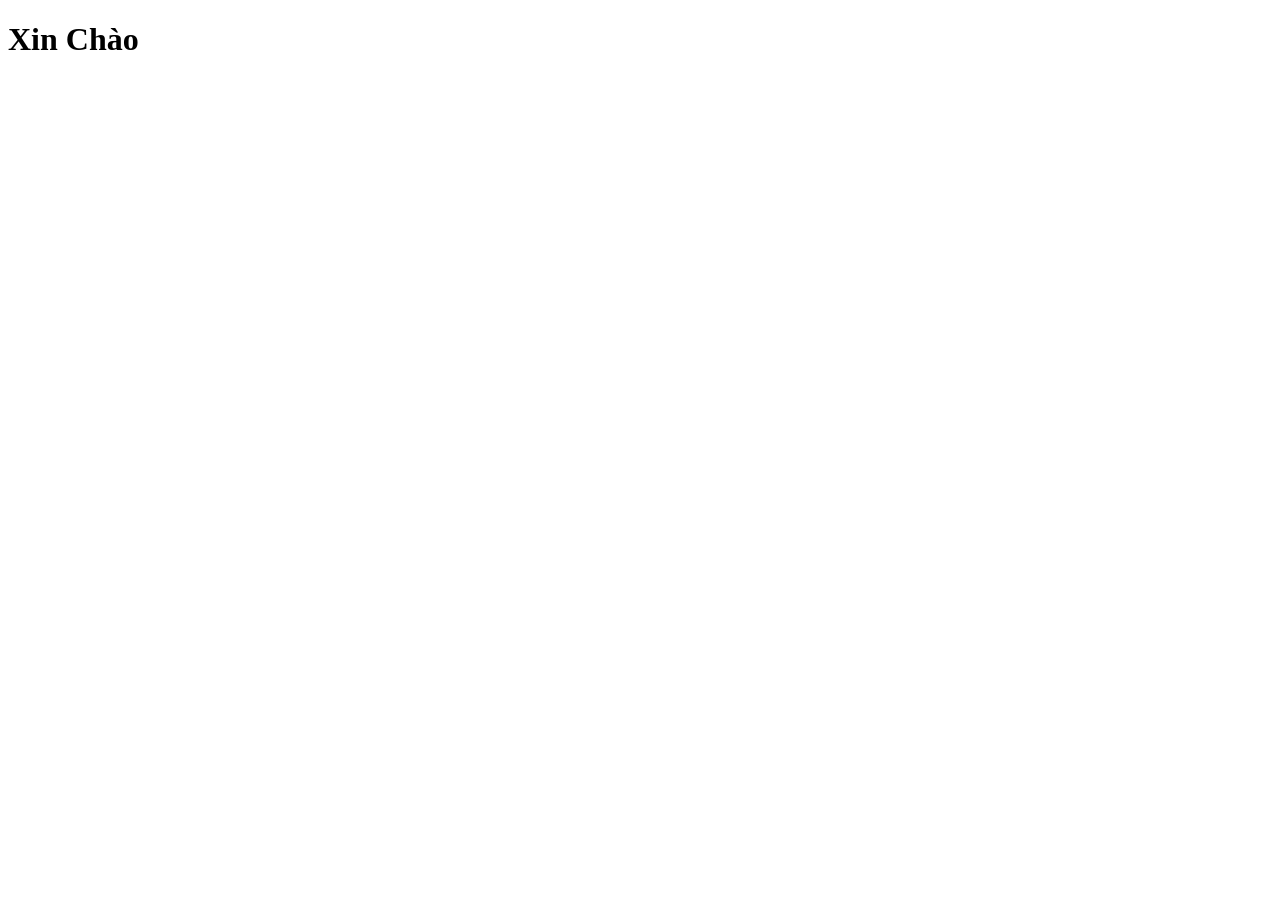
==== index.html @ 5fb629ac "first commit" ====
<!DOCTYPE html>
<html lang="en">
    <head>
        <meta charset="UTF-8">
        <meta name="viewport" content="width=device-width, initial-scale=1.0">
        <title>Document</title>
    </head>
    <body>
        <h1>Xin Chào</h1>
    </body>
</html>
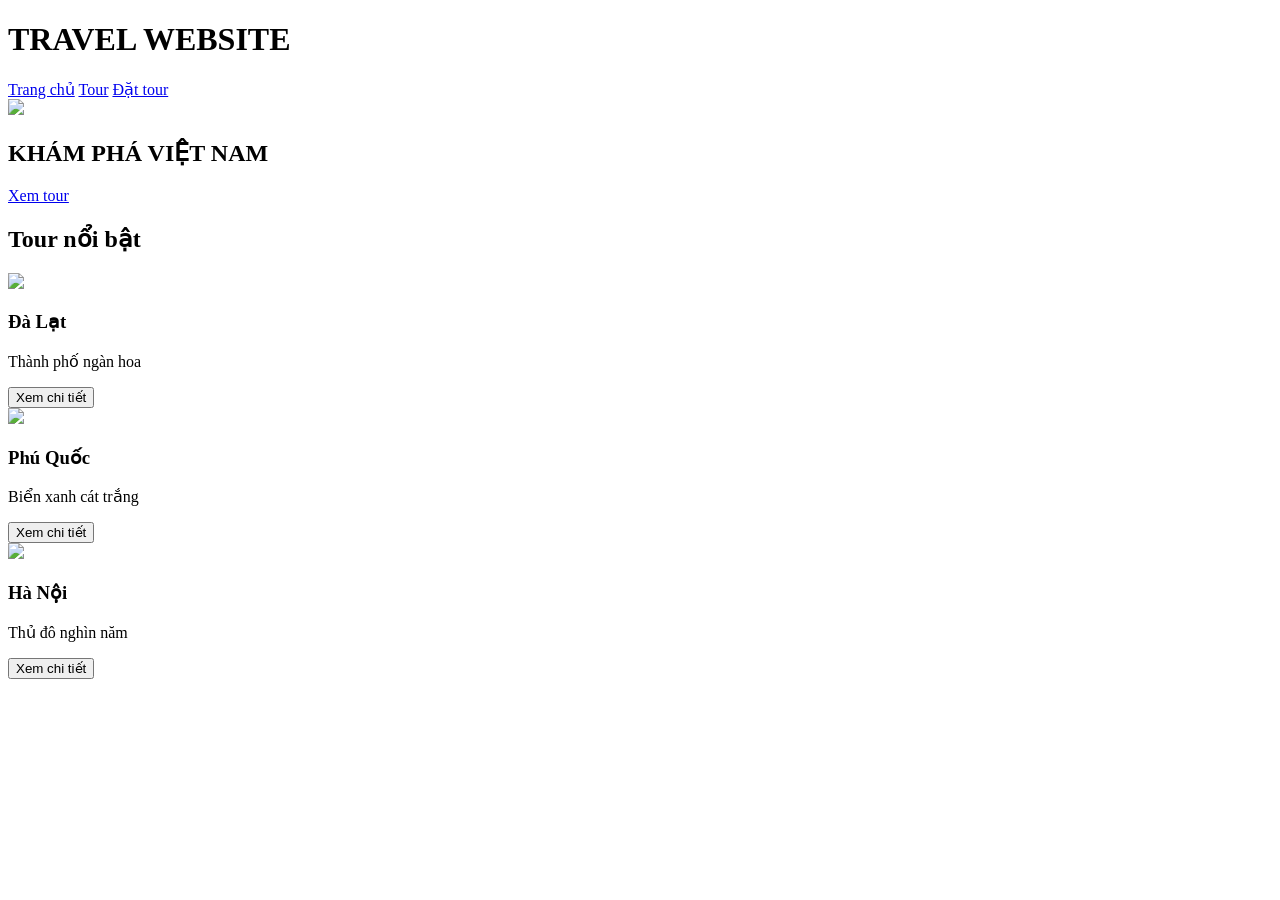
==== commit d1188b1d: "first commit" ====
--- a/index.html
+++ b/index.html
@@ -1,11 +1,57 @@
 <!DOCTYPE html>
-<html lang="en">
+<html>
     <head>
-        <meta charset="UTF-8">
-        <meta name="viewport" content="width=device-width, initial-scale=1.0">
-        <title>Document</title>
+        <title>Trang chủ</title>
+        <link rel="stylesheet" href="css/style.css">
     </head>
     <body>
-        <h1>Xin Chào</h1>
+
+        <div class="header">
+            <h1>TRAVEL WEBSITE</h1>
+        </div>
+
+        <div class="menu">
+            <a href="index.html">Trang chủ</a>
+            <a href="tour.html">Tour</a>
+            <a href="booking.html">Đặt tour</a>
+        </div>
+
+        <div class="banner">
+            <img
+                src="https://cf.bstatic.com/xdata/images/hotel/max1024x768/600070083.jpg?k=3fd254e55dbb79a9d0af1904023878e06166e252a7bd49b8824d2e8b0885fe76&o=">
+            <div class="banner-text">
+                <h2>KHÁM PHÁ VIỆT NAM</h2>
+                <a href="tour.html" class="btn">Xem tour</a>
+            </div>
+        </div>
+
+        <h2 class="title">Tour nổi bật</h2>
+
+        <div class="cards">
+            <div class="card">
+                <img
+                    src="https://cdn.nhandan.vn/images/22f099ca8bc7ae81aa2a8d3416a84bf8f6288c0536553720c344004d1c32b78b756697ec3b6bd07d8f7c3834db7b4aa2204b20bd9f9533a6239a46288d63c1f00e1d39d82776b5f1c8f4cd95c1b09039/1-da-lat-mong-manh-man-suong-4611-737.jpg.webp">
+                <h3>Đà Lạt</h3>
+                <p>Thành phố ngàn hoa</p>
+                <button class="btn">Xem chi tiết</button>
+            </div>
+
+            <div class="card">
+                <img
+                    src="https://encrypted-tbn0.gstatic.com/images?q=tbn:ANd9GcSYww6aiK-70cfP1SuV_8OUp5L481Vqy3am6Q&s">
+                <h3>Phú Quốc</h3>
+                <p>Biển xanh cát trắng</p>
+                <button class="btn">Xem chi tiết</button>
+            </div>
+
+            <div class="card">
+                <img
+                    src="https://encrypted-tbn0.gstatic.com/images?q=tbn:ANd9GcQ-k2bnV_NWaJpzWibmx7rkLeyNoD8uFxHehw&s">
+                <h3>Hà Nội</h3>
+                <p>Thủ đô nghìn năm</p>
+                <button class="btn">Xem chi tiết</button>
+            </div>
+        </div>
+
     </body>
 </html>
